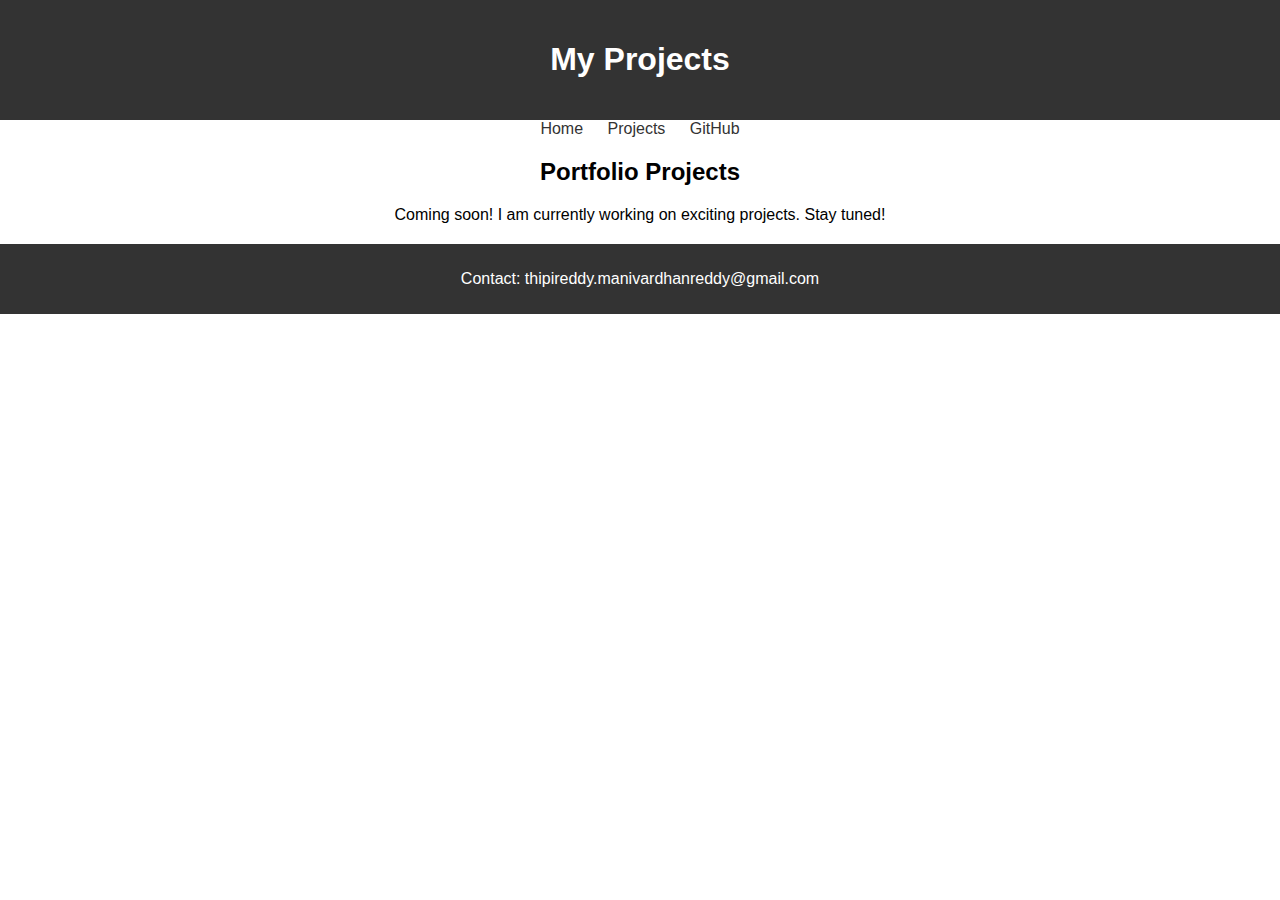
==== projects.html @ 1d267ee3 "Create projects.html" ====
<!DOCTYPE html>
<html lang="en">
<head>
    <meta charset="UTF-8">
    <meta name="viewport" content="width=device-width, initial-scale=1.0">
    <title>My Projects</title>
    <link rel="stylesheet" href="style.css">
</head>
<body>
    <header>
        <h1>My Projects</h1>
    </header>
    
    <nav>
        <a href="index.html">Home</a>
        <a href="projects.html">Projects</a>
        <a href="https://github.com/Mani-vardhan-reddy" target="_blank">GitHub</a>
    </nav>

    <section>
        <h2>Portfolio Projects</h2>
        <p>Coming soon! I am currently working on exciting projects. Stay tuned!</p>
    </section>

    <footer>
        <p>Contact: thipireddy.manivardhanreddy@gmail.com</p>
    </footer>
</body>
</html>
---- style.css ----
body {
    font-family: Arial, sans-serif;
    margin: 0;
    padding: 0;
    text-align: center;
}

header {
    background: #333;
    color: white;
    padding: 20px;
}

nav a {
    margin: 10px;
    text-decoration: none;
    color: #333;
}

footer {
    margin-top: 20px;
    background: #333;
    color: white;
    padding: 10px;
}
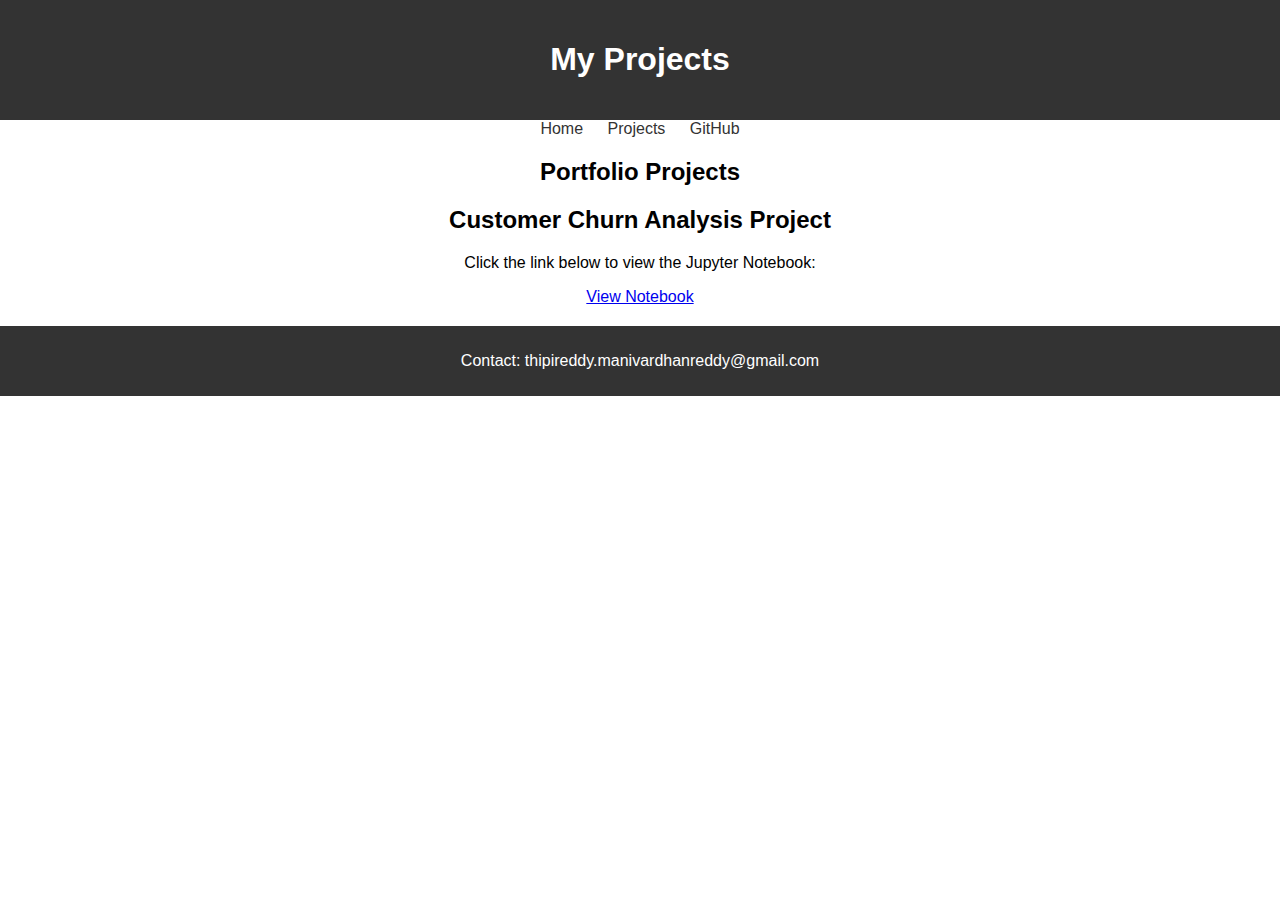
==== commit 2efbf249: "Update projects.html" ====
--- a/projects.html
+++ b/projects.html
@@ -19,7 +19,12 @@
 
     <section>
         <h2>Portfolio Projects</h2>
-        <p>Coming soon! I am currently working on exciting projects. Stay tuned!</p>
+        <h2>Customer Churn Analysis Project</h2>
+        <p>Click the link below to view the Jupyter Notebook:</p>
+        <a href="https://github.com/YOUR_USERNAME/YOUR_REPOSITORY/blob/main/project/my_notebook.ipynb" target="_blank">
+            View Notebook
+</a>
+
     </section>
 
     <footer>
